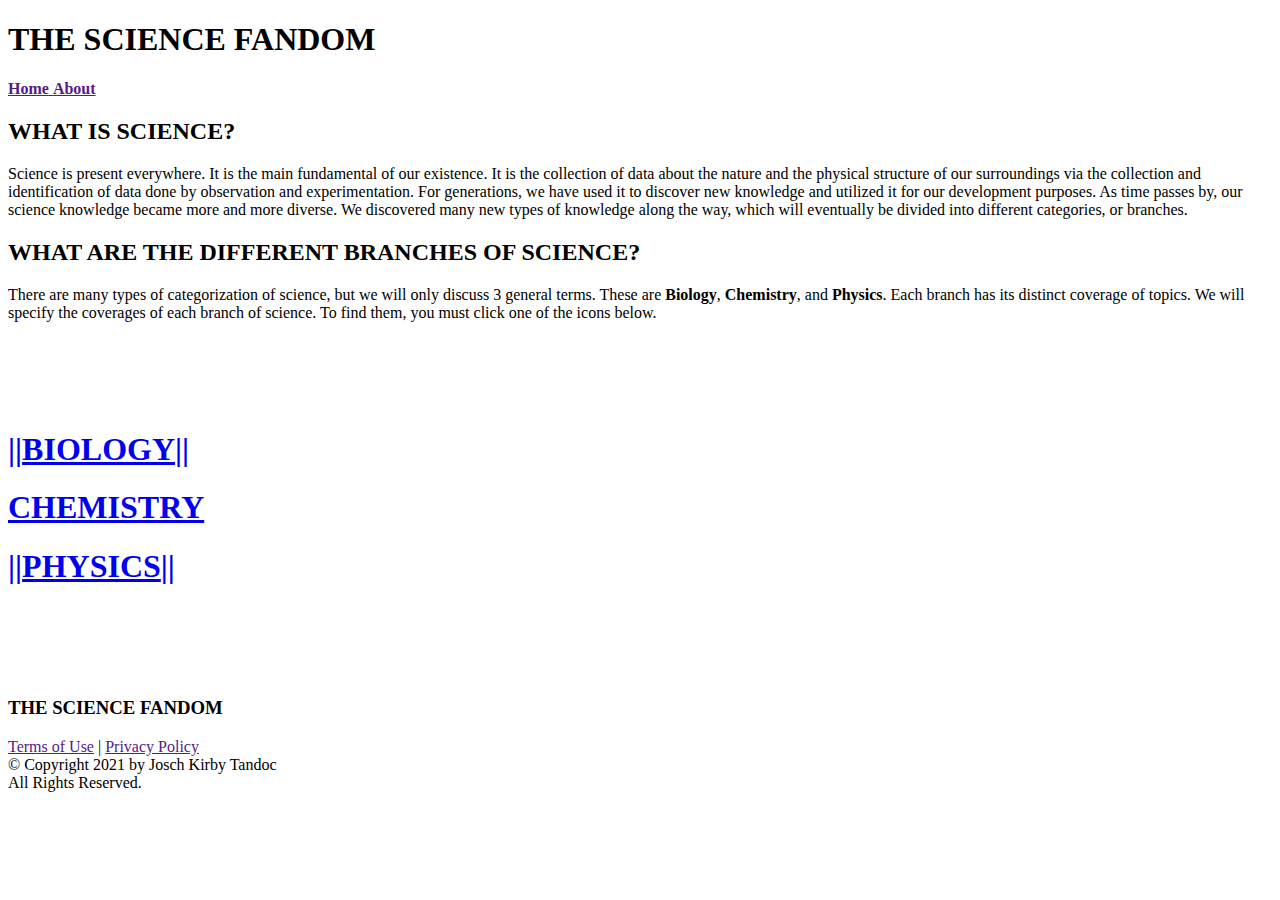
==== index.html @ 104c7b36 "Add files via upload" ====
<!DOCTYPE html>
<html>
<head>
<title>The Science Fandom</title>
<link href="project.css" type="text/css" rel="stylesheet">
</head>
<body>
<div class="header">
<h1>THE SCIENCE FANDOM</h1>
</div>
<p class="nav"><a class="linkf" href=""><b>Home</b> </a><a class="linkf" href=""><b>About</b></a></p>
<div class="content">
<h2 class="hcontent">WHAT IS SCIENCE?</h2>
<p class="pcontent">Science is present everywhere. It is the main fundamental of our existence. It is the collection of data about the nature and the physical structure
of our surroundings via the collection and identification of data done by observation and experimentation. For generations, we have used it to discover new
knowledge and utilized it for our development purposes. As time passes by, our science knowledge became more and more diverse. We discovered many new types
of knowledge along the way, which will eventually be divided into different categories, or branches.</p>
</div>
<div class="content">
<h2 class="hcontent">WHAT ARE THE DIFFERENT BRANCHES OF SCIENCE?</h2>
<p class="pcontent">There are many types of categorization of science, but we will only discuss 3 general terms. These are <b>Biology</b>, <b>Chemistry</b>, and
<b>Physics</b>. Each branch has its distinct coverage of topics. We will specify the coverages of each branch of science. To find them, you must
click one of the icons below.</p>
</div>
<br><br><br><br>
<h1 class="select"><a class="select1" href="url"><span>||</span>BIOLOGY<span>||</span></a></h1>
<h1 class="select"><a class="select2" href="url">CHEMISTRY</a></h1>
<h1 class="select"><a class="select3" href="url"><span>||</span>PHYSICS<span>||</span></a></h1>
</body>
<br><br><br><br>
<footer>
<h3 class="hfooter">THE SCIENCE FANDOM</h3>
<p class="pfooter"><a class="footerl" href="">Terms of Use</a> | <a class="footerl" href="">Privacy Policy</a><br>
© Copyright 2021 by Josch Kirby Tandoc<br> All Rights Reserved.</p>
</footer>
</html>
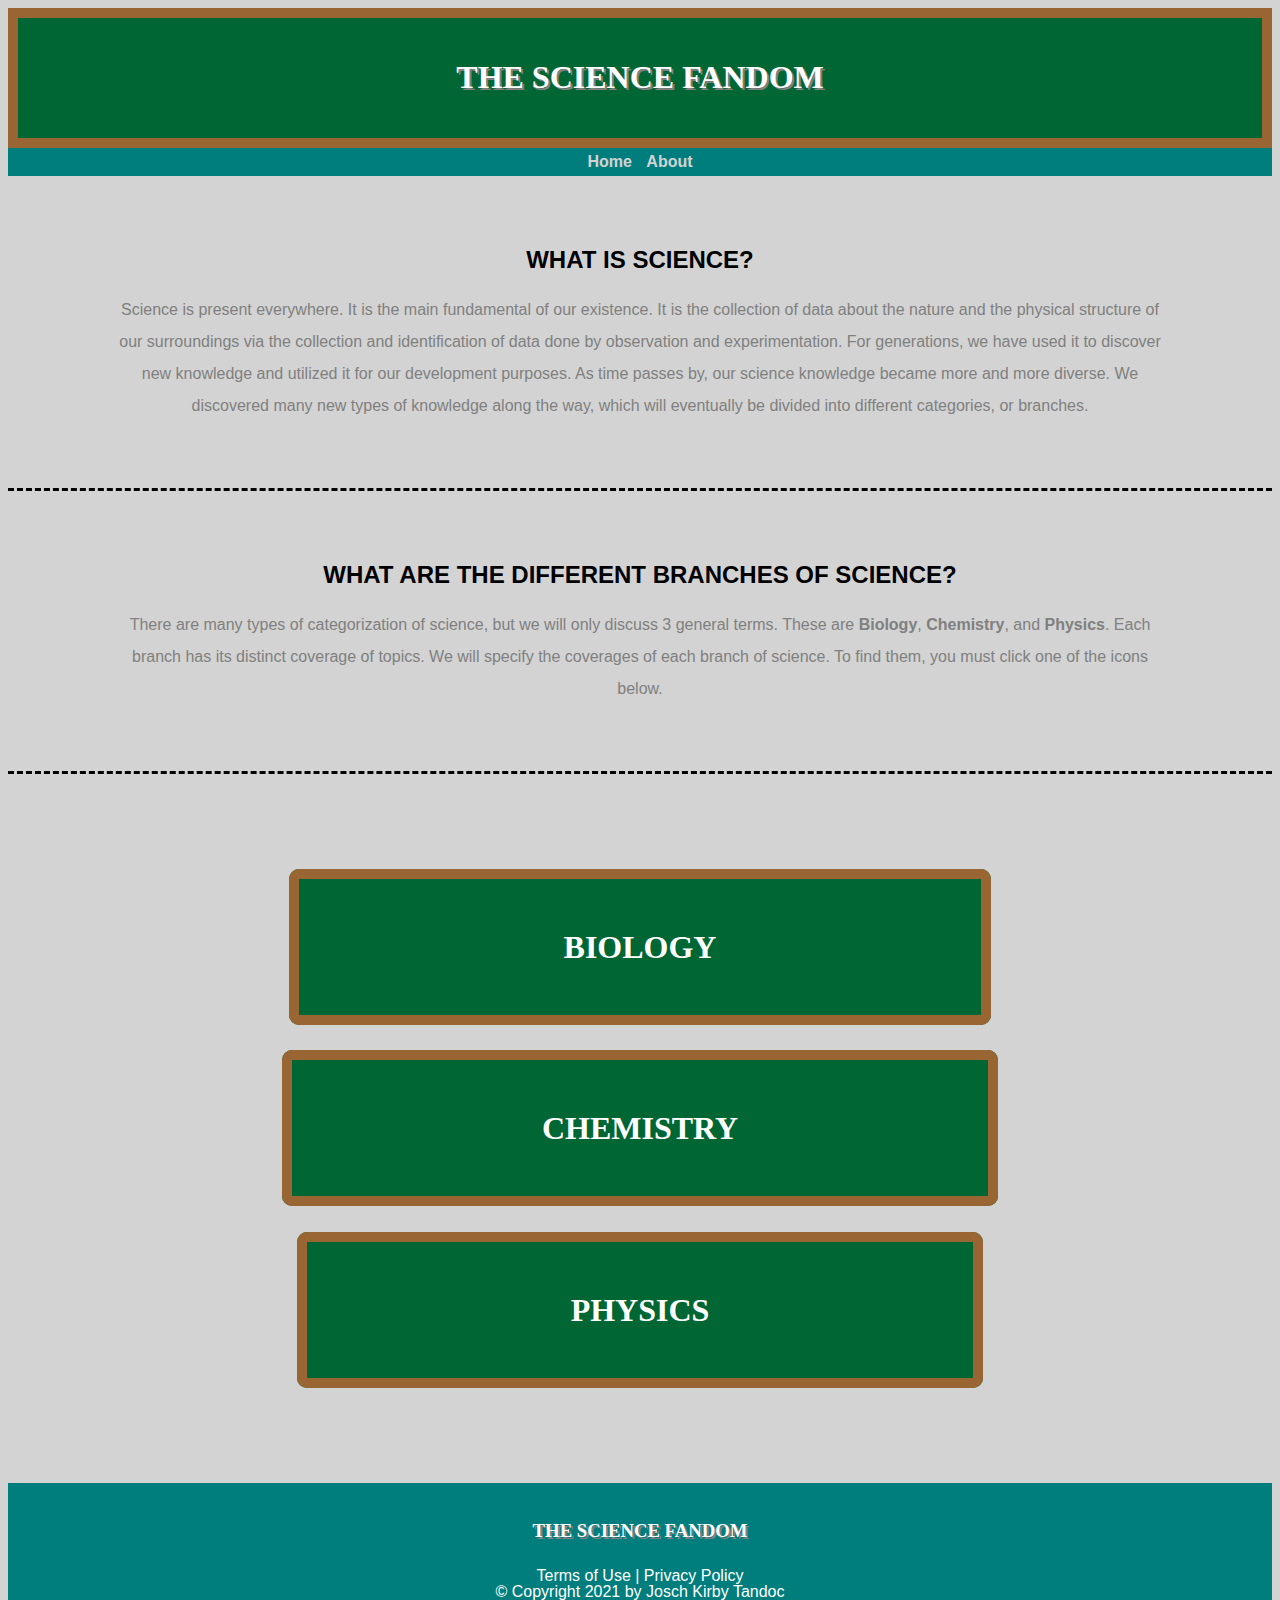
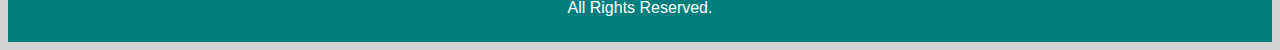
==== commit 40f59210: "Add files via upload" ====
--- a/index.html
+++ b/index.html
@@ -8,7 +8,7 @@
 <div class="header">
 <h1>THE SCIENCE FANDOM</h1>
 </div>
-<p class="nav"><a class="linkf" href=""><b>Home</b> </a><a class="linkf" href=""><b>About</b></a></p>
+<p class="nav"><a class="linkf" href="index.html"><b>Home</b> </a><a class="linkf" href="about.html"><b>About</b></a></p>
 <div class="content">
 <h2 class="hcontent">WHAT IS SCIENCE?</h2>
 <p class="pcontent">Science is present everywhere. It is the main fundamental of our existence. It is the collection of data about the nature and the physical structure
@@ -23,9 +23,9 @@
 click one of the icons below.</p>
 </div>
 <br><br><br><br>
-<h1 class="select"><a class="select1" href="url"><span>||</span>BIOLOGY<span>||</span></a></h1>
-<h1 class="select"><a class="select2" href="url">CHEMISTRY</a></h1>
-<h1 class="select"><a class="select3" href="url"><span>||</span>PHYSICS<span>||</span></a></h1>
+<h1 class="select"><a class="select1" href="biology.html"><span>||</span>BIOLOGY<span>||</span></a></h1>
+<h1 class="select"><a class="select2" href="chemistry.html">CHEMISTRY</a></h1>
+<h1 class="select"><a class="select3" href="physics.html"><span>||</span>PHYSICS<span>||</span></a></h1>
 </body>
 <br><br><br><br>
 <footer>
--- a/project.css
+++ b/project.css
@@ -0,0 +1,164 @@
+body {
+	background: lightgray;
+}
+.header {
+	color: white;
+	background: #006633;
+	border: 10px solid #996633;
+	padding: 20px;
+	text-align: center;
+	text-shadow: 2px 2px gray; 
+	margin: 0px;
+	font-family: Papyrus, fantasy;
+}
+p.nav {
+	padding: 5px;
+	margin: 0px;
+	text-align: center;
+	background: rgb(0,125,125);
+	word-spacing: 10px;
+}
+a.linkf:link, a.linkf:visited {
+	color: lightgray;
+	text-decoration: none;
+	font-family: Arial, sans-serif;
+	transition-duration: 0.3s;
+}
+a.linkf:hover {
+	color: white;
+	text-decoration: none;
+	font-family: Arial, sans-serif;
+	transition-duration: 0.3s;
+	font-size: 125%;
+}
+div.content {
+	text-align: center;
+	float: center;
+	padding: 50px 100px 50px 100px;
+	border-bottom: 3px dashed black;
+}
+.hcontent {
+	color: black;
+	font-family: Verdana, sans-serif;
+}
+p.pcontent {
+	color: gray;
+	font-family: Arial, sans-serif;
+	line-height: 2;
+}
+dl {
+	color: gray;
+	font-family: Arial, sans-serif;
+	line-height: 2;
+}
+h1.select {
+	font-family: Copperplate, fantasy;
+	text-align: center;
+	line-height: 5;
+}
+span {
+	color: #006633;
+}
+a.select1:link, a.select1:visited {
+	background: #006633;
+	border: 10px solid #996633;
+	padding: 50px 250px 50px 250px;
+	text-decoration: none;
+	transition-duration: 0.3s;
+	color: white;
+	border-radius: 10px;
+}
+a.select1:hover {
+	background: #006633;
+	border: 10px solid #996633;
+	padding: 50px 250px 50px 250px;
+	text-decoration: none;
+	opacity: 0.6;
+	transition-duration: 0.3s;
+	color: white;
+	border-radius: 10px;
+}
+a.select2:link, a.select2:visited {
+	background: #006633;
+	border: 10px solid #996633;
+	padding: 50px 250px 50px 250px;
+	text-decoration: none;
+	transition-duration: 0.3s;
+	color: white;
+	border-radius: 10px;
+}
+a.select2:hover {
+	background: #006633;
+	border: 10px solid #996633;
+	padding: 50px 250px 50px 250px;
+	text-decoration: none;
+	opacity: 0.6;
+	transition-duration: 0.3s;
+	color: white;
+	border-radius: 10px;
+}
+a.select3:link, a.select3:visited {
+	background: #006633;
+	border: 10px solid #996633;
+	padding: 50px 250px 50px 250px;
+	text-decoration: none;
+	transition-duration: 0.3s;
+	color: white;
+	border-radius: 10px;
+}
+a.select3:hover {
+	background: #006633;
+	border: 10px solid #996633;
+	padding: 50px 250px 50px 250px;
+	text-decoration: none;
+	opacity: 0.6;
+	transition-duration: 0.3s;
+	color: white;
+	border-radius: 10px;
+}
+ul {
+	list-style-type: none;
+	padding: 50px 100px 50px 100px;
+}
+a.linkl:link, a.linkl:visited {
+	color: gray;
+	font-family: Arial, sans-serif;
+	line-height: 2;
+	text-decoration: none;
+	padding: 5px;
+}
+a.linkl:hover {
+	color: white;
+	font-family: Arial, sans-serif;
+	line-height: 2;
+	background: gray;
+	text-decoration: none;
+	padding: 5px;
+}
+footer {
+	color: white;
+	background: rgb(0,125,125);
+	text-align: center;
+	padding-top: 10px;
+	padding-bottom: 10px;
+}
+h3.hfooter {
+	font-family: Papyrus, fantasy;
+	text-shadow: 2px 2px gray;
+	line-height: 2;
+}
+p.pfooter {
+	line-height: 1;
+	font-family: Arial, sans-serif;
+}
+a.footerl:link, a.footerl:visited {
+	text-decoration: none;
+	transition-duration: 0.3s;
+	color: white;
+}
+a.footerl:hover {
+	text-decoration: none;
+	transition-duration: 0.3s;
+	font-size: 125%;
+	color: white;
+}
